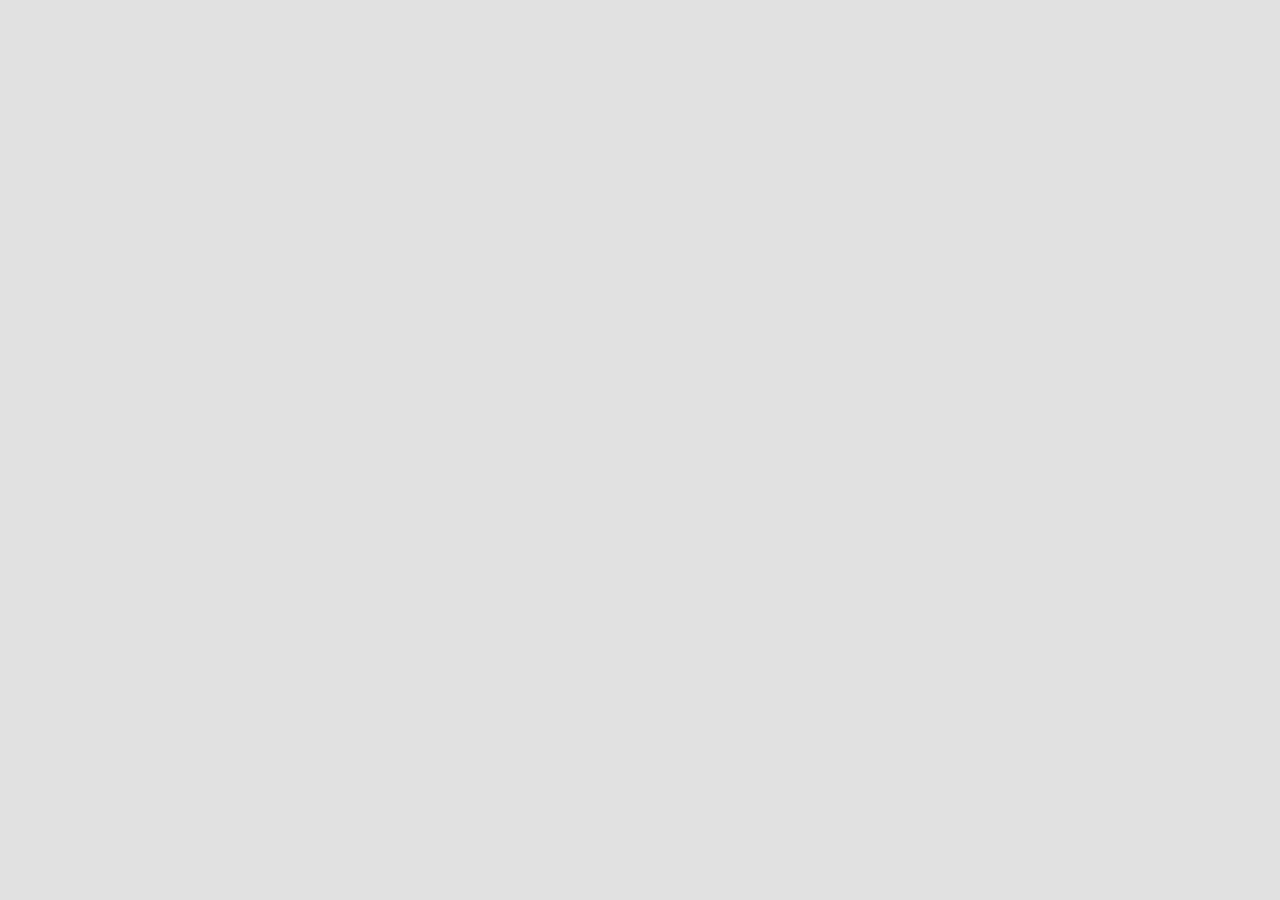
==== productos.html @ 7ab7b92e "Lo que sea" ====
<!DOCTYPE html>
<html>
    <head>
        <meta charset="UTF-8">
        <meta name="viewport" content="width=device-width, initial-scale=1.0">
        <meta http-equiv="X-UA-Compatible" content="ie=edge">
        <link rel="stylesheet" href="assets/libraries/css/all.css">
        <link rel="stylesheet" href="assets/libraries/css/bootstrap.css">
        <link rel="stylesheet" href="assets/libraries/css/alertify.css">
        <link rel="stylesheet" href="assets/libraries/css/themes/default.css">
        <link rel="stylesheet" href="assets/components/css/estilos.css">

        <script defer src="assets/libraries/js/all.js"></script>
        <script src="assets/libraries/js/jquery-3.4.1.min.js"></script>
        <script src="assets/libraries/js/bootstrap.min.js"></script>
        <script src="assets/libraries/js/alertify.js"></script>

        <!-- FAVICON Y TITULO EN EL NAVEGADOR  -->
        <link rel="shortcut icon" href="#">
        <title>ccStore | Productos</title>
    </head>
    
    <body>
        <!-- PRINCIPAL -->
        <main>
            <!-- AGREGANDO NAVBAR IZQUIERDA -->
            <div class="container-fluid">
                <div class="row">
                    <div id="navbar">
                        <!-- CONTENIDO NAVBAR -->
                    </div>
                    
                    <!-- CONTENIDO PRINCIPAL -->
                    <main class="main col">
                       <div class="container-fluid">
                            <br>
                            <div class="row">
                                <div class="col-12">
                                    <div id="productos">
                                    </div>
                                </div>
                            </div>
                        </div>
                    </main>
                </div>
            </div>
        </main>
    </body>
</html>

<!-- CODIGO JAVASCRIPT PARA CONTENIDO DE PHP -->
<script type="text/javascript">
    $(document).ready(function(){
        $('#navbar').load('assets/components/html/navbar.html');
        $('#productos').load('assets/components/php/productos.php');
    });
</script>
---- assets/components/css/estilos.css ----
/* PANTILLA PRINCIPAL */
body {
	background-color: #e1e1e1;
	font-size: 16px;
	font-family: 'Open Sans', sans-serif;
}

/* --- BARRA LATERAL --- */
.barra-lateral {
	background: #262a34;
	color: #ffffff;
	min-width: 260px;
	min-height: 100vh;
	padding: 0;
}

.barra-lateral a {
	color: #ffffff;
}

/* --- LOGO EN MENU --- */
.barra-lateral .logo {
	background: #1c8bdc;
	padding: 30px;
}

.barra-lateral .logo img {
	width: 200px;
	height: 75px;
}

/* --- MENU DE OPCIONES --- */
.barra-lateral .menu a {
	display: block;
	padding: 20px;
	font-family: 'Roboto', sans-serif;
    font-weight: 500px;
    border-bottom: 1px solid rgba(255,255,255,.1);
}

.barra-lateral .menu a:hover {
	background: #1c8bdc;
	text-decoration: none;
}

/* --- --- MEDIAQUERIES --- --- */
@media screen and (max-width: 1500px) {
	.barra-lateral {
		min-width: auto;
	}

	.barra-lateral .logo {
		display: none;
	}

	.barra-lateral .menu a span {
		display: none;
  }

	.barra-lateral .menu a i {
		margin:0;
	}
}

@media screen and (max-width: 1100px) {
	.barra-lateral {
    width: 1100px;
    min-height: auto;
    text-align: center;
	}

	.barra-lateral .menu a {
    display: inline-block;
    border-bottom: none;
  }
}
  
@media screen and (max-width: 320px) {
	.main .comentarios .comentario .foto {
		width: 30px;
		height: 30px;
	}

	.main .comentarios .comentario .botones button {
		width: 100%;
	}
}
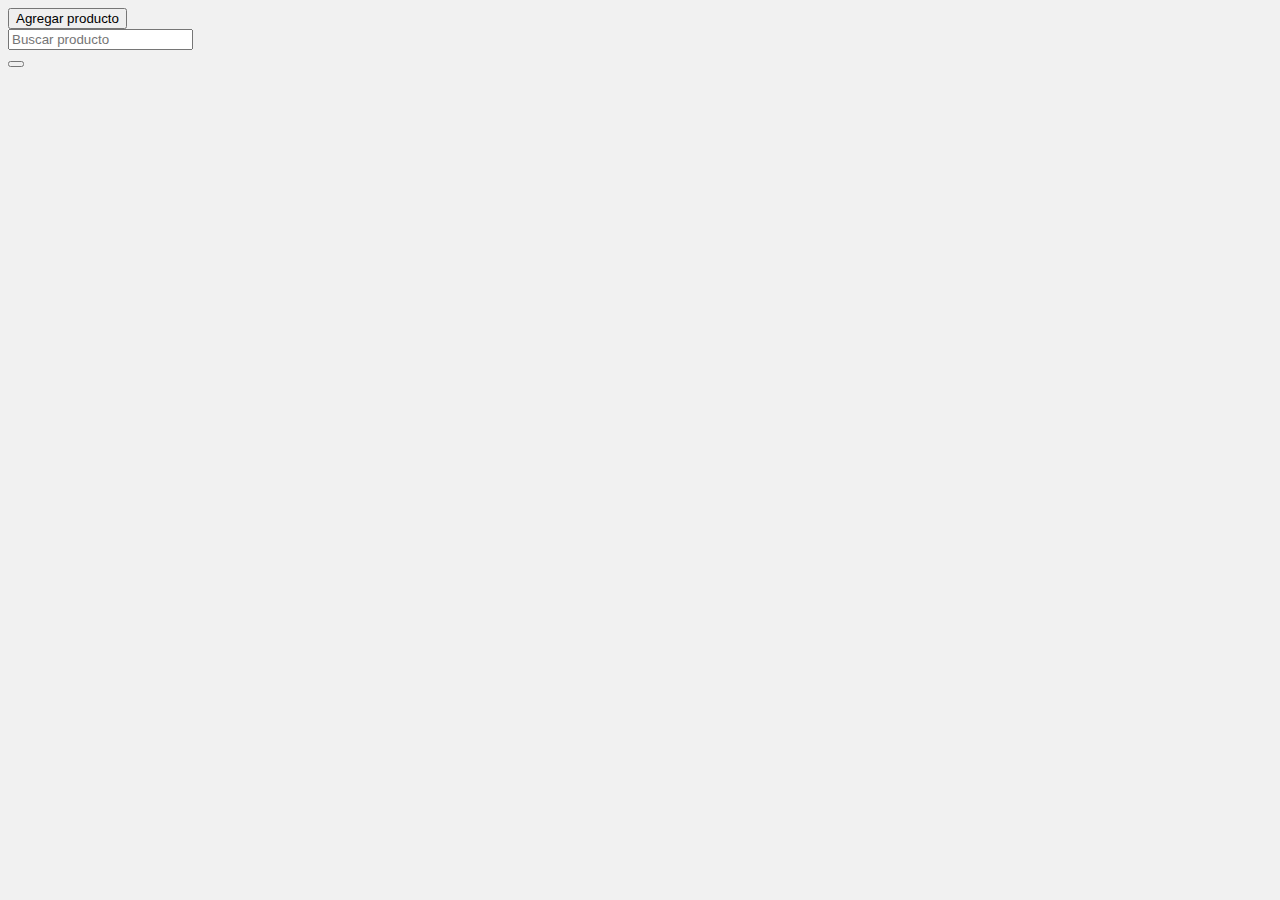
==== commit 147e47d3: "Mensaje en busqueda, cuando no se encuentra elementos" ====
--- a/productos.html
+++ b/productos.html
@@ -14,14 +14,15 @@
         <script src="assets/libraries/js/jquery-3.4.1.min.js"></script>
         <script src="assets/libraries/js/bootstrap.min.js"></script>
         <script src="assets/libraries/js/alertify.js"></script>
+        <script src="assets/components/js/productos.js"></script>
 
         <!-- FAVICON Y TITULO EN EL NAVEGADOR  -->
-        <link rel="shortcut icon" href="#">
+        <link rel="shortcut icon" href="assets/images/favicon.svg">
         <title>ccStore | Productos</title>
     </head>
     
     <body>
-        <!-- PRINCIPAL -->
+        <!-- PRODUCTOS -->
         <main>
             <!-- AGREGANDO NAVBAR IZQUIERDA -->
             <div class="container-fluid">
@@ -30,13 +31,29 @@
                         <!-- CONTENIDO NAVBAR -->
                     </div>
                     
-                    <!-- CONTENIDO PRINCIPAL -->
+                    <!-- CONTENIDO PRODUCTOS -->
                     <main class="main col">
                        <div class="container-fluid">
-                            <br>
+                           <!-- COMPONENTES AGREGAR Y BUSCAR -->
+                            <div class="row mt-4">
+                                <div class="col-12 col-lg-7 mb-3">
+                                    <button type="button" class="btn btn-outline-primary insertarbtn" data-toggle="modal" data-target="#insertar">Agregar producto  <i class="fas fa-plus"></i></button>
+                                </div>
+
+                                <div class="col-12 col-lg-5 mb-3">
+                                    <div class="input-group">
+                                        <input type="text" name="caja_busqueda" id="caja_busqueda" class="form-control" placeholder="Buscar producto">
+                                        <div class="input-group-append">
+                                            <button class="btn btn-success"><i class="fas fa-search"></i></button>
+                                        </div>
+                                    </div>
+                                </div>
+                            </div>
+
                             <div class="row">
                                 <div class="col-12">
                                     <div id="productos">
+                                        <!-- TABLA -->
                                     </div>
                                 </div>
                             </div>
@@ -52,6 +69,6 @@
 <script type="text/javascript">
     $(document).ready(function(){
         $('#navbar').load('assets/components/html/navbar.html');
-        $('#productos').load('assets/components/php/productos.php');
+        $('#productos').load('assets/components/php/productos/productos.php');
     });
 </script>--- a/assets/components/css/estilos.css
+++ b/assets/components/css/estilos.css
@@ -1,6 +1,6 @@
 /* PANTILLA PRINCIPAL */
 body {
-	background-color: #e1e1e1;
+	background-color: #f1f1f1;
 	font-size: 16px;
 	font-family: 'Open Sans', sans-serif;
 }
@@ -20,7 +20,7 @@
 
 /* --- LOGO EN MENU --- */
 .barra-lateral .logo {
-	background: #1c8bdc;
+	background: #0275db;
 	padding: 30px;
 }
 
@@ -39,7 +39,7 @@
 }
 
 .barra-lateral .menu a:hover {
-	background: #1c8bdc;
+	background: #35ae6b;
 	text-decoration: none;
 }
 
@@ -64,15 +64,26 @@
 
 @media screen and (max-width: 1100px) {
 	.barra-lateral {
-    width: 1100px;
-    min-height: auto;
-    text-align: center;
+        width: 1100px;
+        min-height: auto;
 	}
 
 	.barra-lateral .menu a {
-    display: inline-block;
-    border-bottom: none;
-  }
+        display: inline-block;
+        border-bottom: none;
+    }
+}
+
+@media screen and (max-width: 580px) {
+	.barra-lateral {
+        width: 580px;
+        min-height: auto;
+	}
+
+	.barra-lateral .menu a {
+        display: inline-block;
+        border-bottom: none;
+    }
 }
   
 @media screen and (max-width: 320px) {
@@ -83,5 +94,29 @@
 
 	.main .comentarios .comentario .botones button {
 		width: 100%;
-	}
+    }
 }
+
+/* ESTILOS DE TABLA */
+.background-table{
+    color: #ffffff;
+    background: #262a34;
+}
+
+/* ESTILOS TARJETAS */
+.card-top {
+    width: auto; 
+    height: auto; 
+}
+
+.card-top > div > .icon {
+    width: 50px;
+    height: 50px;
+}
+
+.card-bottom {
+    background: transparent;
+    width: auto;
+    height: auto;
+    font-size: 15px;
+}